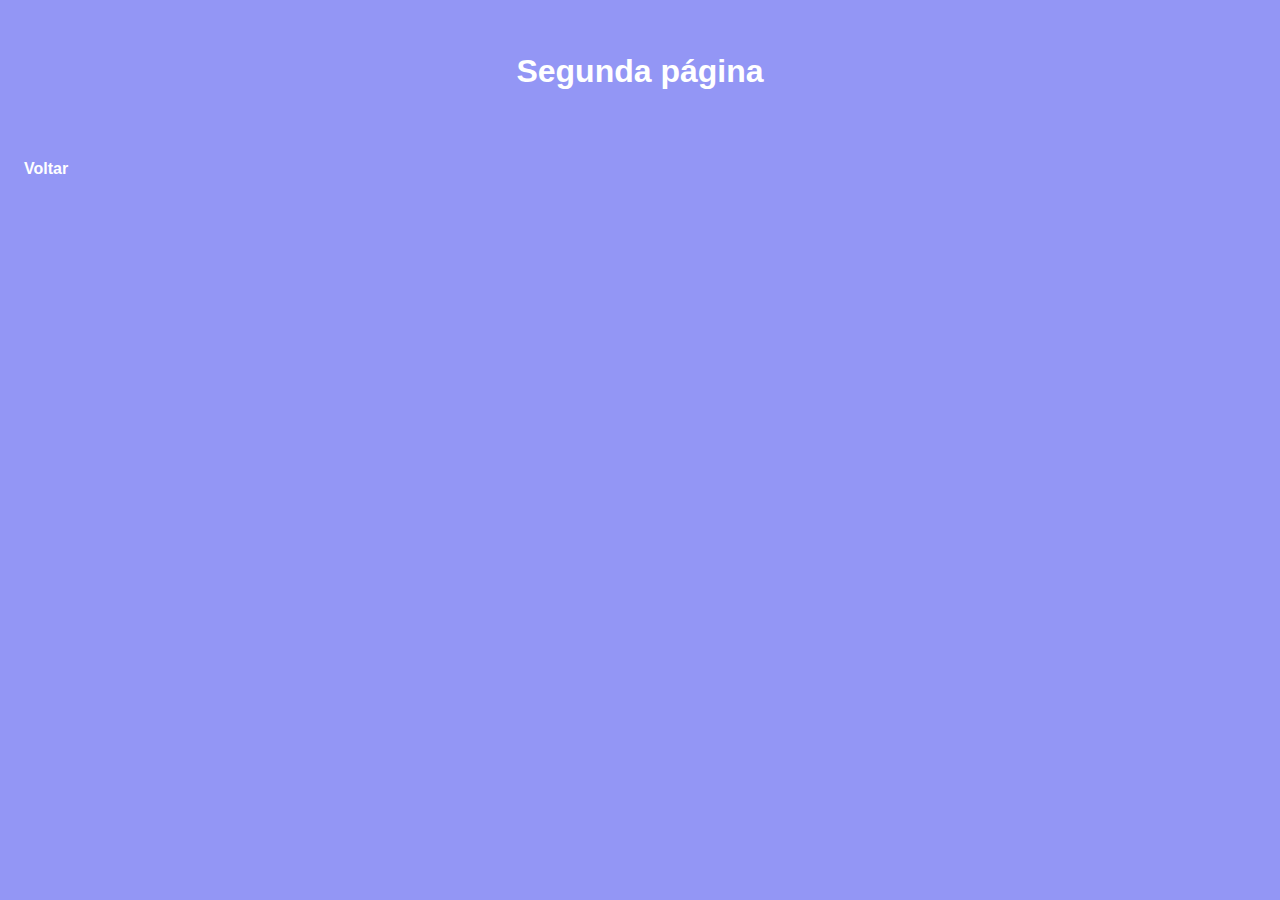
==== pag2.html @ edc95728 "Initial commit" ====
<!DOCTYPE html>
<html lang="pt-br">
<head>
    <meta charset="UTF-8">
    <meta http-equiv="X-UA-Compatible" content="IE=edge">
    <meta name="viewport" content="width=device-width, initial-scale=1.0">
    <link rel="stylesheet" href="style.css">
    <title>Página 2</title>
</head>
<body>
    <h1>Segunda página</h1>
    <p><a href="index.html" target="_self" rel="prev">Voltar</a></p>
</body>
</html>
---- style.css ----
* {
    font-family: Arial, Helvetica, sans-serif;
}

body {
    background-color: #9396f5;
}

h1 {
    color: white;
    text-align: center;
    padding: 1em;
}

div#area {
    display: block;
    margin: auto;
    width: 200px;
    height: 200px;
    padding: 1em;
    background-color: #bde783;
    color: white;
    text-align: center;
    line-height: 200px;
    box-shadow: 4px 4px 8px rgba(0, 0, 0, 0.308);
    border: 1px solid white;
    font-weight: bold;
}


p {
    padding: 1em;
}

a {
    text-decoration: none;
    color: white;
    font-weight: bold;
}

a:hover {
    text-decoration: underline;
}
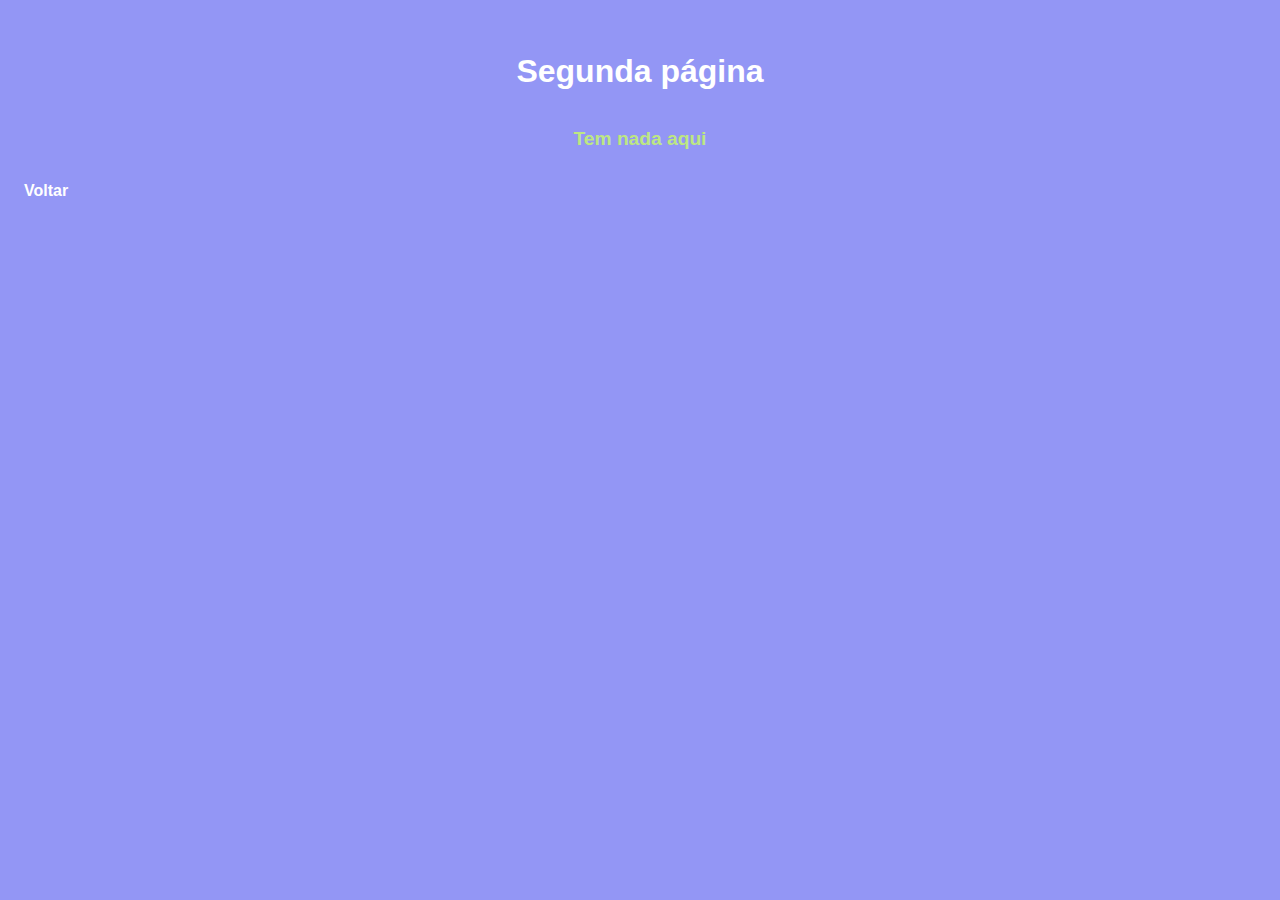
==== commit bd9b3aef: "Inicio" ====
--- a/pag2.html
+++ b/pag2.html
@@ -9,6 +9,7 @@
 </head>
 <body>
     <h1>Segunda página</h1>
+    <h2>Tem nada aqui</h2>
     <p><a href="index.html" target="_self" rel="prev">Voltar</a></p>
 </body>
 </html>--- a/style.css
+++ b/style.css
@@ -10,6 +10,13 @@
     color: white;
     text-align: center;
     padding: 1em;
+}
+
+h2 {
+    color: #bde783;
+    font-size: 1.2em;
+    text-align: center;
+    margin-top: -16px;
 }
 
 div#area {
